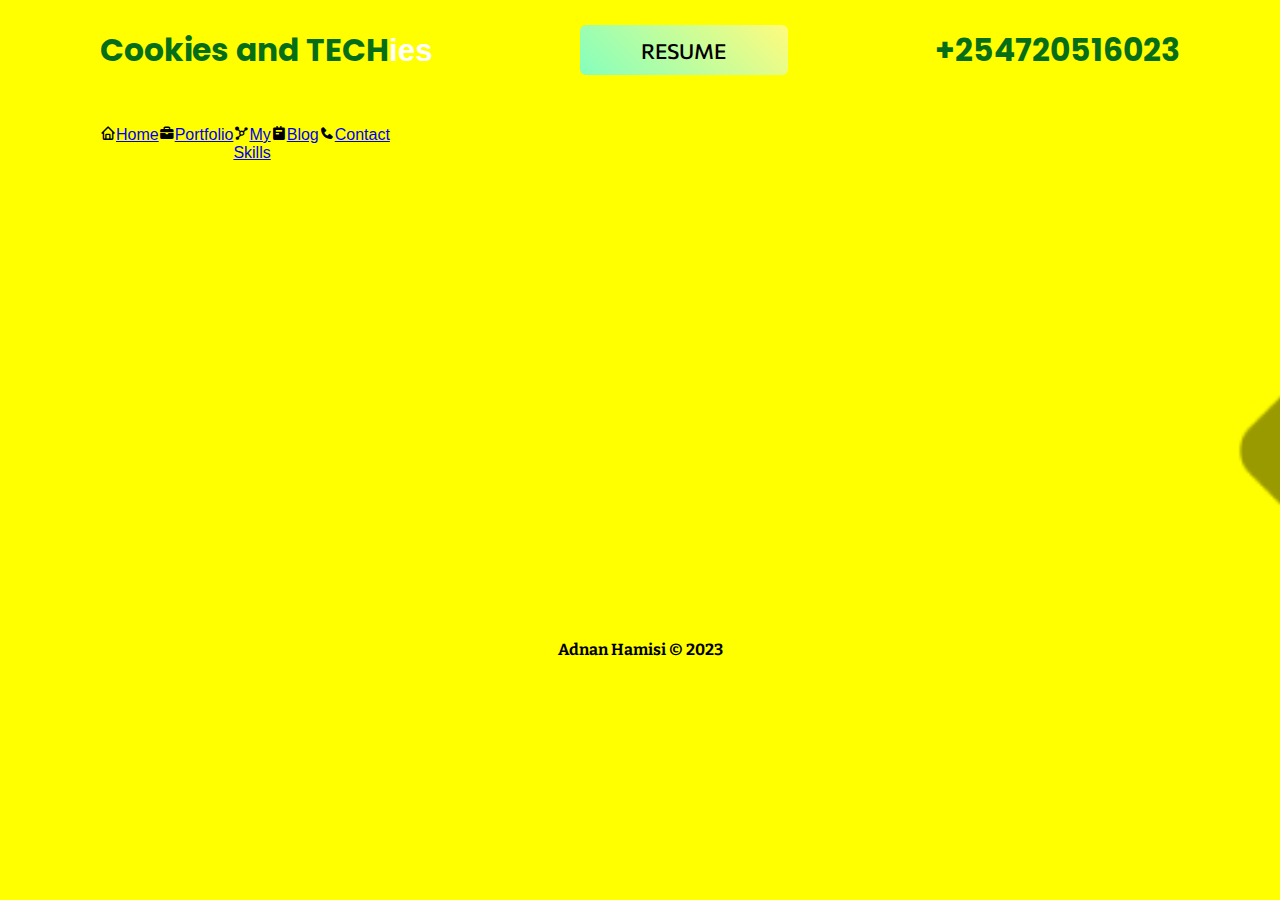
==== blog.html @ a586188a "Main" ====
<!DOCTYPE html>
<html>
    <head>
        <meta charset="UTF-8">
        <meta name="viewport" content="width=device-width, initial-scale=1.0">
        <title>Cookies and Techies</title>
            <!-- FAVICON START-->
            <link rel="apple-touch-icon" sizes="180x180" href="/images/favicon-icon.png">
            <link rel="icon" type="image/png" sizes="32x32" href="/images/favicon-32x32.png">
            <link rel="icon" type="image/png" sizes="16x16" href="/images/favicon-16x16.png">
            <link rel="manifest" href="/site.webmanifest">
            <!-- FAVICON END-->
            <!-- BOXICONS START-->
        <link rel="stylesheet" href="https://cdn.jsdelivr.net/npm/boxicons@latest/css/boxicons.min.css">
            <!-- FAVICON END-->
            <!-- GOOGLE FONTS START-->
        <link rel="preconnect" href="https://fonts.googleapis.com">
        <link rel="preconnect" href="https://fonts.gstatic.com" crossorigin>
        <link href="https://fonts.googleapis.com/css2?family=Bitter:ital,wght@0,100;0,200;0,300;0,400;0,500;0,600;0,700;0,800;0,900;1,100;1,200;1,300;1,400;1,500;1,600;1,700;1,800;1,900&family=Commissioner:wght@100;200;300;400;500;600;700;800;900&family=Poppins:ital,wght@0,100;0,200;0,300;0,400;0,500;0,600;0,700;0,800;0,900;1,100;1,200;1,300;1,400;1,500;1,600;1,700;1,800;1,900&display=swap" rel="stylesheet">
            <!-- GOOGLE FONTS END-->
            <!-- STYLESHEET START-->
        <link rel="stylesheet" type="text/css" href="./style/style.css">
            <!-- STYLESHEET END-->
    </head>
    <body>        
            <!--==========HEADER START===========-->
    <header class="section_p">
        <h3><a href="./index.html">Cookies and TECH<span>ies</span></a></h3>
        <button id="resume">Resume</button>
        <h3><a href="#">+254720516023</a></h3>
    </header>
            <!--==============HEADER END============-->
            <!--MAIN SECTION STARTS HERE-->
    <main class="section_p">
            <!--=======MAIN NAVIGATION START=======-->
        <aside class="secondary-navigation">
            
            <i class='bx bx-home active'><a  href="./index.html">Home</a></i>
            <i class='bx bxs-briefcase'><a href="./portfolio.html">Portfolio</a></i>
            <i class='bx bxs-network-chart'><a href="./skills.html">My Skills</a></i>
            <i class='bx bxs-notepad'><a href="./blog.html">Blog</a></i>
            <i class='bx bxs-phone'><a href="./contact.html">Contact</a></i>
            
        </aside>
            <!--=======MAIN NAVIGATION END=========-->
    </main>
            <!--MAIN SECTION END-->
    
            <!--FOOTER START-->
    <footer>
        <div id="email">
            <a href="mailto:info@cookiesand.tech">Adnan Hamisi &copy; 2023</a>              
        </div>
    </footer>
            <!--======FOOTER END======-->

        <!--JAVASCRIPT LINK GOES BELOW-->
        <script src="./js/script.js" type="text/javascript"></script>
    </body>
</html>
---- style/style.css ----
:root{
    --Background-Color: yellow;
    --Color-One: #000;
    --Color-Two: #fff;
    --Color-Three: #076e18;
    --Color-Four: #3ae7f0;
    --Font-One: 'Bitter', serif;
    --Font-Two: 'Commissioner', sans-serif;
    --Font-Three: 'Poppins', sans-serif;
}
*{
    margin: 0;
    padding: 0;
    box-sizing: border-box;
    font-family: sans-serif;
}
.section_p{
    padding: 25px 100px;
}
.section_m{
    margin: 50px 75px;
}
body{
    background-image: url(/images/background_image.png);
    background-color: var(--Background-Color);
    background-repeat: no-repeat;
    background-size: cover;
    min-height: 100vh;
}
header{
    display: flex;
    justify-content: space-between;
    align-items: center;
}
header h3,
header h3 a{
    font-family: var(--Font-Three);
    font-weight: 700;
    font-size: 1.4em;
    text-decoration: none;
    color: var(--Color-Three);
    cursor: pointer;
}
header h3,
header h3 a:hover{
    color: var(--Color-Two);

}
header h3 a span:hover{
    color: var(--Color-Three);
}
header h3 a span{
    color: var(--Color-Two);
}
header button{
    padding: 5px 7px;
    border: none;
    border-radius: 6px;
    font-size: 1.3em;
    text-transform: uppercase;
    font-family: var(--Font-Two);
    font-weight: 500;
    cursor: pointer;
    width: 10em;
    height: 50px;
    background-color: #85FFBD;
    background-image: linear-gradient(45deg, #85FFBD 0%, #FFFB7D 100%);
}
header button:hover{
    border: 3px solid var(--Color-Two);
    color: var(--Color-Two);
}
main{
    min-height: 60vh;
    display: flex;
    justify-content: space-between;
}
.main-navigation{
    display: flex;
    flex-direction: column;
    gap: .5em;
}
.secondary-navigation{
    display: flex;
}
.main-navigation i{
    padding: 7px;
    font-size: 1.5em;
    color: var(--Color-Three);
    cursor: pointer;
}
.main-navigation i:hover{
    color: var(--Color-One);
}
.main-navigation i a{
    padding-left: 8px;
    font-family: var(--Font-Three);
    font-weight: 700;
    text-decoration: none;
    color: var(--Color-One);
    text-transform: uppercase;
}
.main-navigation i a:hover{
    color: var(--Color-One);
}
aside{
    width: 16%;
}
section{
    padding-top: 2em;
    width: 90%;
}
section p{
    font-family: var(--Font-One);
    font-weight: 600;
    font-size: 3.7em;
    text-align: center;
}
section p span{
    color: var(--Color-Three);
}
section p:hover{
    color: var(--Color-Two);
}
footer{
    display: flex;
    flex-direction: column;
    gap: 2em;
    text-align: center;
    text-decoration: none;
}
.icon_slider{
    max-width: 200px;
    position: relative;
    margin: auto;
}
.slide{
    display: none;
}
.fade{
    animation-name: fade;
    animation-duration: 1.5s;
}
@keyframes fade{
    from {opacity: .4}
    to {opacity: 1}
}
footer a{
    text-decoration: none;
    color: var(--Color-One);
    font-family: var(--Font-One);
    font-weight: 700;
}
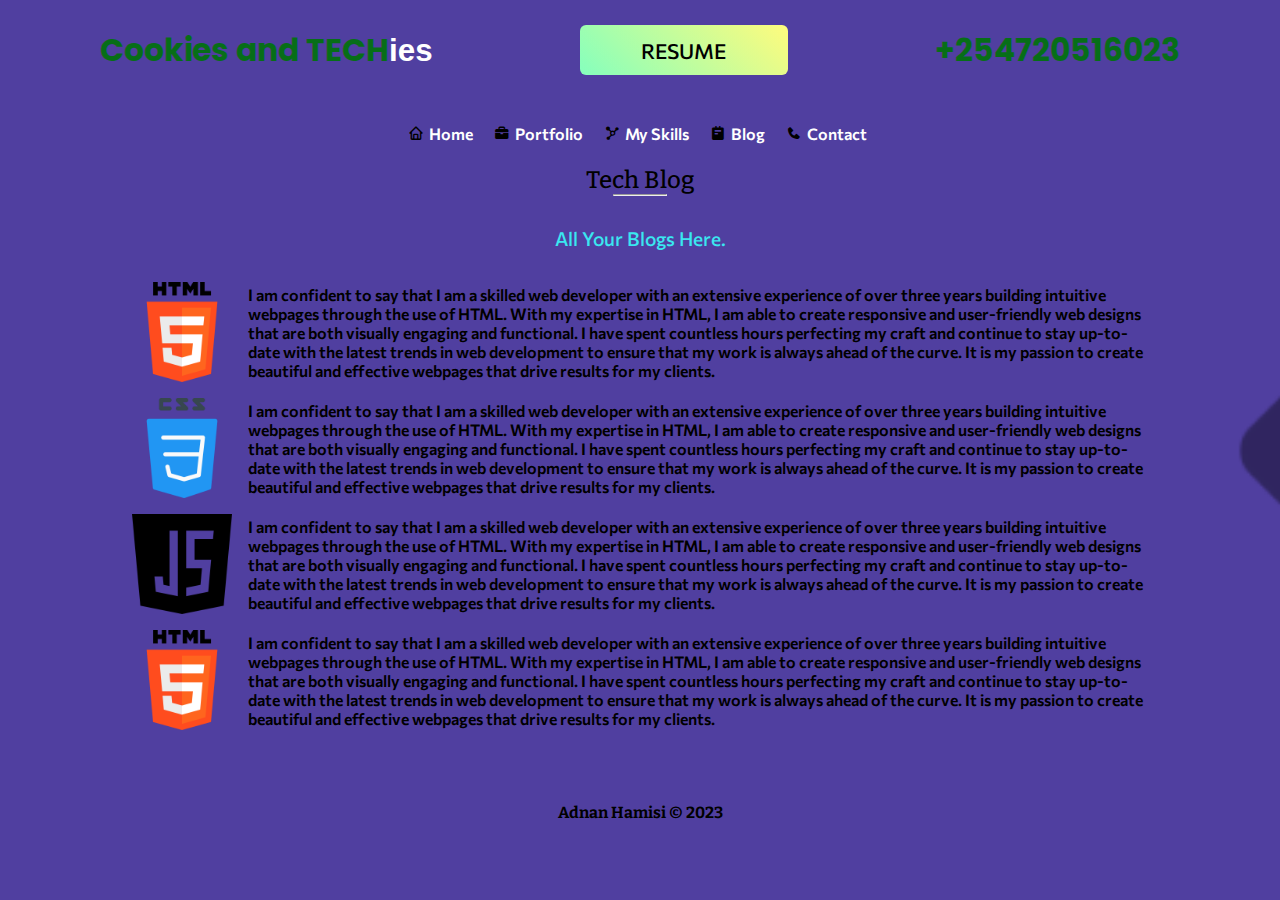
==== commit 2badcfb8: "Skills Update" ====
--- a/blog.html
+++ b/blog.html
@@ -22,27 +22,55 @@
         <link rel="stylesheet" type="text/css" href="./style/style.css">
             <!-- STYLESHEET END-->
     </head>
-    <body>        
+    <body class="portfolio_body">        
             <!--==========HEADER START===========-->
     <header class="section_p">
-        <h3><a href="./index.html">Cookies and TECH<span>ies</span></a></h3>
-        <button id="resume">Resume</button>
-        <h3><a href="#">+254720516023</a></h3>
+            <h3><a href="./index.html">Cookies and TECH<span>ies</span></a></h3>
+            <button id="resume">Resume</button>
+            <h3><a href="#">+254720516023</a></h3>
     </header>
             <!--==============HEADER END============-->
             <!--MAIN SECTION STARTS HERE-->
     <main class="section_p">
-            <!--=======MAIN NAVIGATION START=======-->
-        <aside class="secondary-navigation">
+        <div class="portfolio_container">
+            <div class="menu">
+                    <i class='bx bx-home'><a  href="./index.html">Home</a></i>
+                    <i class='bx bxs-briefcase'><a class="active" href="./portfolio.html">Portfolio</a></i>
+                    <i class='bx bxs-network-chart'><a href="./skills.html">My Skills</a></i>
+                    <i class='bx bxs-notepad'><a href="./blog.html">Blog</a></i>
+                    <i class='bx bxs-phone'><a href="./contact.html">Contact</a></i>
+            </div>
+            <div class="title_heading">
+                <h2>Tech Blog</h2>
+                <hr>
+            </div>
+            <div class="portfolio_content">
+                <p>All Your Blogs Here.</p>
+            </div>
+            <div class="blogs">
+                <div class="blog">
+                    <img src="./images/skill_2.png" alt="">
+                    <span>I am confident to say that I am a skilled web developer with an extensive experience of over three years building intuitive webpages through the use of HTML. With my expertise in HTML, I am able to create responsive and user-friendly web designs that are both visually engaging and functional. I have spent countless hours perfecting my craft and continue to stay up-to-date with the latest trends in web development to ensure that my work is always ahead of the curve. It is my passion to create beautiful and effective webpages that drive results for my clients.</span>
+                </div>
+                <div class="blog">
+                    <img src="./images/skill_3.png" alt="">
+                    <span>I am confident to say that I am a skilled web developer with an extensive experience of over three years building intuitive webpages through the use of HTML. With my expertise in HTML, I am able to create responsive and user-friendly web designs that are both visually engaging and functional. I have spent countless hours perfecting my craft and continue to stay up-to-date with the latest trends in web development to ensure that my work is always ahead of the curve. It is my passion to create beautiful and effective webpages that drive results for my clients.</span>
+                </div>
+                <div class="blog">
+                    <img src="./images/skill_4.png" alt="">
+                    <span>I am confident to say that I am a skilled web developer with an extensive experience of over three years building intuitive webpages through the use of HTML. With my expertise in HTML, I am able to create responsive and user-friendly web designs that are both visually engaging and functional. I have spent countless hours perfecting my craft and continue to stay up-to-date with the latest trends in web development to ensure that my work is always ahead of the curve. It is my passion to create beautiful and effective webpages that drive results for my clients.</span>
+                </div>
+                <div class="blog">
+                    <img src="./images/skill_2.png" alt="">
+                    <span>I am confident to say that I am a skilled web developer with an extensive experience of over three years building intuitive webpages through the use of HTML. With my expertise in HTML, I am able to create responsive and user-friendly web designs that are both visually engaging and functional. I have spent countless hours perfecting my craft and continue to stay up-to-date with the latest trends in web development to ensure that my work is always ahead of the curve. It is my passion to create beautiful and effective webpages that drive results for my clients.</span>
+                </div>
+                
+            </div>       
             
-            <i class='bx bx-home active'><a  href="./index.html">Home</a></i>
-            <i class='bx bxs-briefcase'><a href="./portfolio.html">Portfolio</a></i>
-            <i class='bx bxs-network-chart'><a href="./skills.html">My Skills</a></i>
-            <i class='bx bxs-notepad'><a href="./blog.html">Blog</a></i>
-            <i class='bx bxs-phone'><a href="./contact.html">Contact</a></i>
-            
-        </aside>
-            <!--=======MAIN NAVIGATION END=========-->
+        </div>
+
+                    <!--  INSERT ALSO SKILLS AND COURTEOUS MANNERS-->
+
     </main>
             <!--MAIN SECTION END-->
     
--- a/style/style.css
+++ b/style/style.css
@@ -3,7 +3,9 @@
     --Color-One: #000;
     --Color-Two: #fff;
     --Color-Three: #076e18;
-    --Color-Four: #3ae7f0;
+    --Color-Four: #3ae7f0;    
+    --Color-Five: #503fa0;
+    --Color-Six: #FFFDD0;
     --Font-One: 'Bitter', serif;
     --Font-Two: 'Commissioner', sans-serif;
     --Font-Three: 'Poppins', sans-serif;
@@ -80,9 +82,6 @@
     flex-direction: column;
     gap: .5em;
 }
-.secondary-navigation{
-    display: flex;
-}
 .main-navigation i{
     padding: 7px;
     font-size: 1.5em;
@@ -150,4 +149,176 @@
     color: var(--Color-One);
     font-family: var(--Font-One);
     font-weight: 700;
-}+}
+/* PORTFOLIO PAGE STYLING */
+.portfolio_body{
+    background-color: var(--Color-Five);
+}
+.portfolio_container{
+    display: flex;
+    flex-direction: column;
+    width: 100%;
+}
+.menu{
+    display: flex;
+    justify-content: center;
+    align-items: center;
+    gap: 1em;
+}
+.menu i{
+    font-size: 1em;
+}
+.menu i a{
+    text-decoration: none;
+    font-family: var(--Font-Two);
+    color: var(--Color-Two);
+    font-size: 1em;
+    font-weight: 600;
+    padding: 5px;
+}
+.menu i,
+.menu i a:hover{
+    color: var(--Color-One);
+}
+.active{
+    color: var(--Color-One);
+}
+.title_heading{
+    padding-top: 1.5em;
+    display: flex;
+    flex-direction: column;
+    justify-content: center;
+    text-align: center;
+}
+.title_heading h2{
+    font-family: var(--Font-One);
+    font-weight: 500;
+}
+.title_heading hr{
+    align-self: center;
+    color: var(--Color-Two);
+    width: 5%;
+}
+.portfolio_content{
+    padding-top: 30px;
+}
+.portfolio_content p{
+    font-family: var(--Font-Two);
+    font-weight: 500;
+    font-size: 1.2em;
+    color: var(--Color-Four);
+    text-align: center;
+}
+.portfolio_main{
+    display: flex;
+    flex-direction: column;
+    padding-top: 2em;
+    width: 100%;
+}
+.portfolio_main table{
+    border-collapse: collapse;
+}
+.portfolio_main table th{
+    font-size: 1.35em;
+    font-family: var(--Font-One);
+    color: var(--Color-Two);
+    padding-top: 1em;
+    padding-bottom: 0.5em;
+    cursor: pointer;
+} 
+.portfolio_main table td{
+    font-size: 1.1em;
+    font-weight: 400;
+    font-family: var(--Font-Two);
+    color: var(--Color-Six);
+    padding-top: 1em;
+    padding-bottom: 0.5em;
+    cursor: pointer;
+}
+.portfolio_header{
+    border-bottom: 1px solid var(--Color-Two);
+    padding-bottom: 1em;
+}
+.portfolio_cont{
+    border-bottom: 1px solid var(--Color-One);
+}
+.portfolio_main table th{
+    text-align: left;
+}
+.button_portfolio{
+    display: flex;
+    justify-content: center;
+}
+.button_portfolio button{
+    margin-top: 2em;
+    background-color: transparent;
+    color: var(--Color-Two);
+    font-family: var(--Font-Three);
+    font-weight: 600;
+    font-size: 1em;
+    text-align: center;
+    width: 100px;
+    border-radius: 5px;
+    cursor: pointer;
+}
+.button_portfolio button:hover{
+    color: var(--Color-One);
+    border: 1px solid var(--Color-One);
+}
+/* MY SKILLS PAGE STYLING */
+.skills{
+    width: 100%;
+    display: flex;
+    flex-direction: column;
+    padding: 2em;
+}
+.skill{
+    display: flex;
+    width: 50%;
+    padding-bottom: 1em;
+}
+.skill_left{
+    display: flex;
+    padding-left: 50%;
+    width: 100%;   
+}
+.skill,
+.skill_left{
+    gap: 1em;
+    align-items: center;
+}
+.skill img,
+.skill_left img{
+    width: 100px;
+    height: 100px;
+}
+.skill span,
+.skill_left span{
+    width: 420px;
+    font-family: var(--Font-Two);
+    font-weight: 600;
+}
+
+/* BLOG PAGE STYLING */
+.blogs{
+    width: 100%;
+    display: flex;
+    flex-direction: column;
+    padding: 2em;
+}
+.blog{
+    display: flex;
+    width: 100%;
+    padding-bottom: 1em;
+    gap: 1em;
+    align-items: center;
+}
+.blog img{
+    width: 100px;
+    height: 100px;
+}
+.blog span{
+    width: 100%;
+    font-family: var(--Font-Two);
+    font-weight: 600;
+}
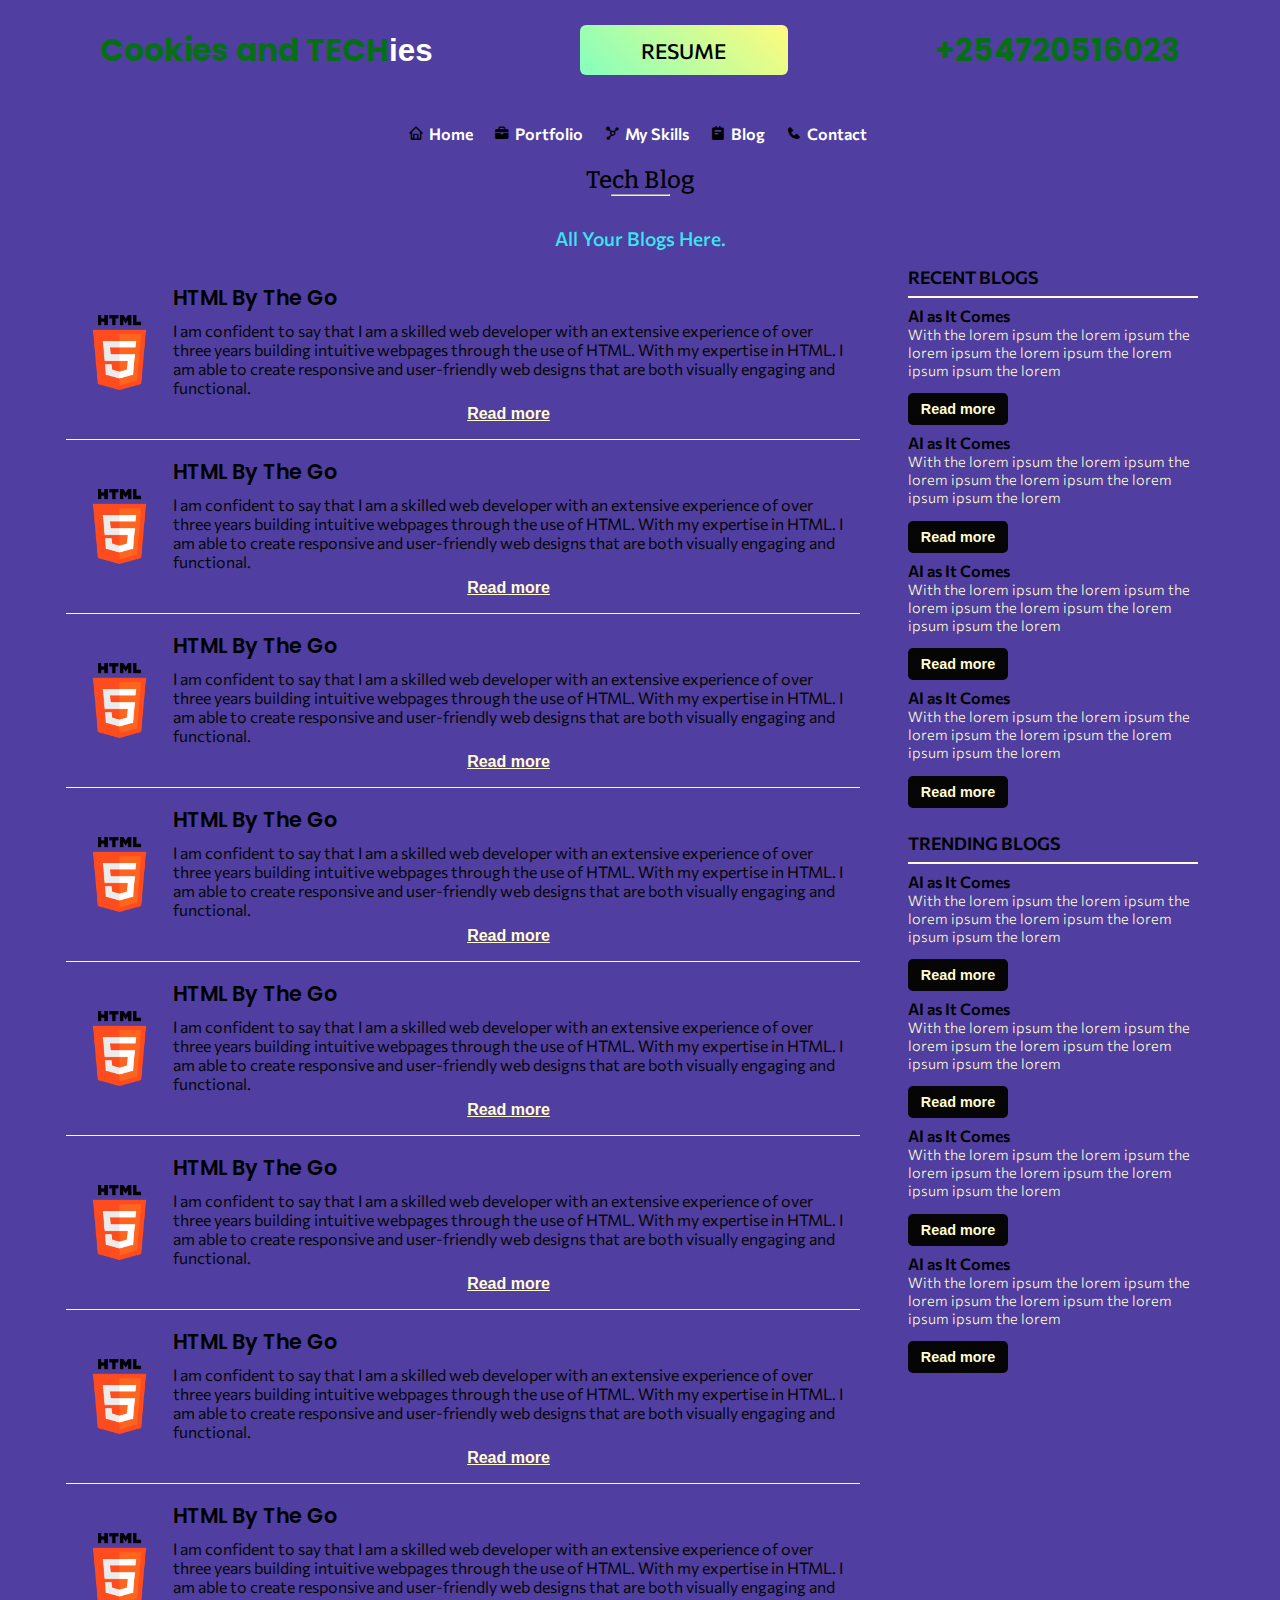
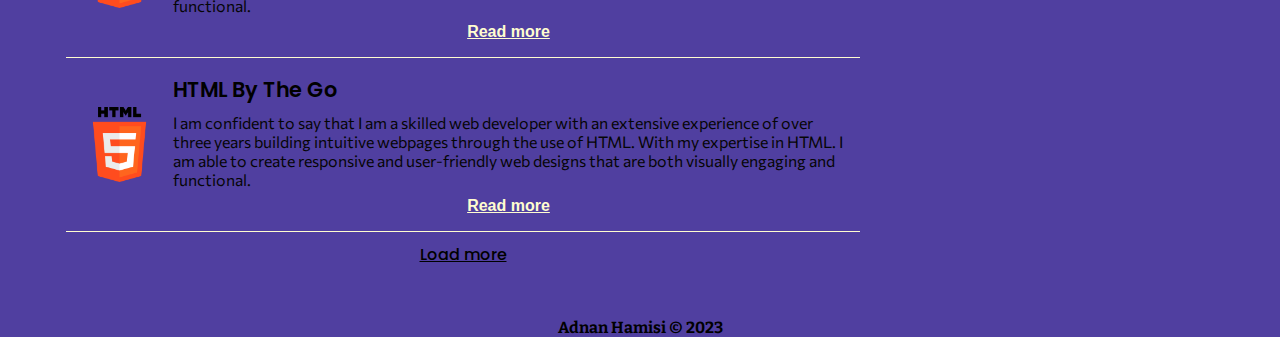
==== commit 352ab416: "Blog Page Update" ====
--- a/blog.html
+++ b/blog.html
@@ -31,7 +31,7 @@
     </header>
             <!--==============HEADER END============-->
             <!--MAIN SECTION STARTS HERE-->
-    <main class="section_p">
+    <main class="section_p1">
         <div class="portfolio_container">
             <div class="menu">
                     <i class='bx bx-home'><a  href="./index.html">Home</a></i>
@@ -47,26 +47,191 @@
             <div class="portfolio_content">
                 <p>All Your Blogs Here.</p>
             </div>
-            <div class="blogs">
-                <div class="blog">
-                    <img src="./images/skill_2.png" alt="">
-                    <span>I am confident to say that I am a skilled web developer with an extensive experience of over three years building intuitive webpages through the use of HTML. With my expertise in HTML, I am able to create responsive and user-friendly web designs that are both visually engaging and functional. I have spent countless hours perfecting my craft and continue to stay up-to-date with the latest trends in web development to ensure that my work is always ahead of the curve. It is my passion to create beautiful and effective webpages that drive results for my clients.</span>
+            <div class="blog_container">
+                <div class="blogs">
+                    <div class="blog">
+                        <img src="./images/skill_2.png" alt="">
+                        <div class="blog_details">
+                            <h4> HTML By The Go</h4>
+                            <span>I am confident to say that I am a skilled web developer with an extensive experience of 
+                                over three years building intuitive webpages through the use of HTML. With my expertise in
+                                 HTML. I am able to create responsive and user-friendly web designs that are both visually
+                                 engaging and functional.
+                            </span>
+                            <button>Read more</button>
+                        </div>
+                    </div>
+                    <div class="blog">
+                        <img src="./images/skill_2.png" alt="">
+                        <div class="blog_details">
+                            <h4> HTML By The Go</h4>
+                            <span>I am confident to say that I am a skilled web developer with an extensive experience of 
+                                over three years building intuitive webpages through the use of HTML. With my expertise in
+                                 HTML. I am able to create responsive and user-friendly web designs that are both visually
+                                 engaging and functional.
+                            </span>
+                            <button>Read more</button>
+                        </div>
+                    </div>
+                    <div class="blog">
+                        <img src="./images/skill_2.png" alt="">
+                        <div class="blog_details">
+                            <h4> HTML By The Go</h4>
+                            <span>I am confident to say that I am a skilled web developer with an extensive experience of 
+                                over three years building intuitive webpages through the use of HTML. With my expertise in
+                                 HTML. I am able to create responsive and user-friendly web designs that are both visually
+                                 engaging and functional.
+                            </span>
+                            <button>Read more</button>
+                        </div>
+                    </div>
+                    <div class="blog">
+                        <img src="./images/skill_2.png" alt="">
+                        <div class="blog_details">
+                            <h4> HTML By The Go</h4>
+                            <span>I am confident to say that I am a skilled web developer with an extensive experience of 
+                                over three years building intuitive webpages through the use of HTML. With my expertise in
+                                 HTML. I am able to create responsive and user-friendly web designs that are both visually
+                                 engaging and functional.
+                            </span>
+                            <button>Read more</button>
+                        </div>
+                    </div>
+                    <div class="blog">
+                        <img src="./images/skill_2.png" alt="">
+                        <div class="blog_details">
+                            <h4> HTML By The Go</h4>
+                            <span>I am confident to say that I am a skilled web developer with an extensive experience of 
+                                over three years building intuitive webpages through the use of HTML. With my expertise in
+                                 HTML. I am able to create responsive and user-friendly web designs that are both visually
+                                 engaging and functional.
+                            </span>
+                            <button>Read more</button>
+                        </div>
+                    </div>
+                    <div class="blog">
+                        <img src="./images/skill_2.png" alt="">
+                        <div class="blog_details">
+                            <h4> HTML By The Go</h4>
+                            <span>I am confident to say that I am a skilled web developer with an extensive experience of 
+                                over three years building intuitive webpages through the use of HTML. With my expertise in
+                                 HTML. I am able to create responsive and user-friendly web designs that are both visually
+                                 engaging and functional.
+                            </span>
+                            <button>Read more</button>
+                        </div>
+                    </div>
+                    <div class="blog">
+                        <img src="./images/skill_2.png" alt="">
+                        <div class="blog_details">
+                            <h4> HTML By The Go</h4>
+                            <span>I am confident to say that I am a skilled web developer with an extensive experience of 
+                                over three years building intuitive webpages through the use of HTML. With my expertise in
+                                 HTML. I am able to create responsive and user-friendly web designs that are both visually
+                                 engaging and functional.
+                            </span>
+                            <button>Read more</button>
+                        </div>
+                    </div>
+                    <div class="blog">
+                        <img src="./images/skill_2.png" alt="">
+                        <div class="blog_details">
+                            <h4> HTML By The Go</h4>
+                            <span>I am confident to say that I am a skilled web developer with an extensive experience of 
+                                over three years building intuitive webpages through the use of HTML. With my expertise in
+                                 HTML. I am able to create responsive and user-friendly web designs that are both visually
+                                 engaging and functional.
+                            </span>
+                            <button>Read more</button>
+                        </div>
+                    </div>
+                    <div class="blog">
+                        <img src="./images/skill_2.png" alt="">
+                        <div class="blog_details">
+                            <h4> HTML By The Go</h4>
+                            <span>I am confident to say that I am a skilled web developer with an extensive experience of 
+                                over three years building intuitive webpages through the use of HTML. With my expertise in
+                                 HTML. I am able to create responsive and user-friendly web designs that are both visually
+                                 engaging and functional.
+                            </span>
+                            <button>Read more</button>
+                        </div>
+                    </div>
+                    <div class="button_blog">
+                        <button>Load more</button>
+                    </div>
                 </div>
-                <div class="blog">
-                    <img src="./images/skill_3.png" alt="">
-                    <span>I am confident to say that I am a skilled web developer with an extensive experience of over three years building intuitive webpages through the use of HTML. With my expertise in HTML, I am able to create responsive and user-friendly web designs that are both visually engaging and functional. I have spent countless hours perfecting my craft and continue to stay up-to-date with the latest trends in web development to ensure that my work is always ahead of the curve. It is my passion to create beautiful and effective webpages that drive results for my clients.</span>
+                <div class="blogs_aside">
+                    <div class="aside_det recent_blogs">
+                        <h4>RECENT BLOGS</h4>
+                        <hr>
+                    <div class="aside_blog">
+                        <div class="aside_bd">
+                            <h5>AI as It Comes</h5>
+                            <p>With the lorem ipsum the lorem ipsum the lorem  
+                            ipsum the lorem ipsum the lorem ipsum ipsum the lorem
+                            </p>
+                            <button>Read more</button>
+                        </div>
+                        <div class="aside_bd">
+                            <h5>AI as It Comes</h5>
+                            <p>With the lorem ipsum the lorem ipsum the lorem  
+                            ipsum the lorem ipsum the lorem ipsum ipsum the lorem
+                            </p>
+                            <button>Read more</button>
+                        </div>
+                        <div class="aside_bd">
+                            <h5>AI as It Comes</h5>
+                            <p>With the lorem ipsum the lorem ipsum the lorem  
+                            ipsum the lorem ipsum the lorem ipsum ipsum the lorem
+                            </p>
+                            <button>Read more</button>
+                        </div>
+                        <div class="aside_bd">
+                            <h5>AI as It Comes</h5>
+                            <p>With the lorem ipsum the lorem ipsum the lorem  
+                            ipsum the lorem ipsum the lorem ipsum ipsum the lorem
+                            </p>
+                            <button>Read more</button>
+                        </div>
+                    </div>
+                    </div>
+                    <div class="aside_det trending_blogs">
+                        <h4>TRENDING BLOGS</h4>
+                        <hr>
+                    <div class="aside_blog">
+                        <div class="aside_bd">
+                            <h5>AI as It Comes</h5>
+                            <p>With the lorem ipsum the lorem ipsum the lorem  
+                            ipsum the lorem ipsum the lorem ipsum ipsum the lorem
+                            </p>
+                            <button>Read more</button>
+                        </div>
+                        <div class="aside_bd">
+                            <h5>AI as It Comes</h5>
+                            <p>With the lorem ipsum the lorem ipsum the lorem  
+                            ipsum the lorem ipsum the lorem ipsum ipsum the lorem
+                            </p>
+                            <button>Read more</button>
+                        </div>
+                        <div class="aside_bd">
+                            <h5>AI as It Comes</h5>
+                            <p>With the lorem ipsum the lorem ipsum the lorem  
+                            ipsum the lorem ipsum the lorem ipsum ipsum the lorem
+                            </p>
+                            <button>Read more</button>
+                        </div>
+                        <div class="aside_bd">
+                            <h5>AI as It Comes</h5>
+                            <p>With the lorem ipsum the lorem ipsum the lorem  
+                            ipsum the lorem ipsum the lorem ipsum ipsum the lorem
+                            </p>
+                            <button>Read more</button>
+                        </div>
+                    </div>
+                    </div>                    
                 </div>
-                <div class="blog">
-                    <img src="./images/skill_4.png" alt="">
-                    <span>I am confident to say that I am a skilled web developer with an extensive experience of over three years building intuitive webpages through the use of HTML. With my expertise in HTML, I am able to create responsive and user-friendly web designs that are both visually engaging and functional. I have spent countless hours perfecting my craft and continue to stay up-to-date with the latest trends in web development to ensure that my work is always ahead of the curve. It is my passion to create beautiful and effective webpages that drive results for my clients.</span>
-                </div>
-                <div class="blog">
-                    <img src="./images/skill_2.png" alt="">
-                    <span>I am confident to say that I am a skilled web developer with an extensive experience of over three years building intuitive webpages through the use of HTML. With my expertise in HTML, I am able to create responsive and user-friendly web designs that are both visually engaging and functional. I have spent countless hours perfecting my craft and continue to stay up-to-date with the latest trends in web development to ensure that my work is always ahead of the curve. It is my passion to create beautiful and effective webpages that drive results for my clients.</span>
-                </div>
-                
-            </div>       
-            
+            </div> 
         </div>
 
                     <!--  INSERT ALSO SKILLS AND COURTEOUS MANNERS-->
--- a/style/style.css
+++ b/style/style.css
@@ -6,6 +6,8 @@
     --Color-Four: #3ae7f0;    
     --Color-Five: #503fa0;
     --Color-Six: #FFFDD0;
+    --Color-Seven: #050505;
+    --Color-Eight: #190127;
     --Font-One: 'Bitter', serif;
     --Font-Two: 'Commissioner', sans-serif;
     --Font-Three: 'Poppins', sans-serif;
@@ -18,6 +20,9 @@
 }
 .section_p{
     padding: 25px 100px;
+}
+.section_p1{
+    padding: 25px 50px;
 }
 .section_m{
     margin: 50px 75px;
@@ -300,25 +305,137 @@
 }
 
 /* BLOG PAGE STYLING */
+.blog_container{
+    display: flex;
+    width: 100%;
+}
 .blogs{
-    width: 100%;
-    display: flex;
-    flex-direction: column;
-    padding: 2em;
+    width: 70%;
+    display: flex;
+    flex-direction: column;
+    padding: 1em;
 }
 .blog{
     display: flex;
     width: 100%;
-    padding-bottom: 1em;
+    padding: 1em;
     gap: 1em;
     align-items: center;
+    border-bottom: 1px solid var(--Color-Six);
 }
 .blog img{
+    width: 75px;
+    height: 75px;
+}
+.blog_details{
+    display: flex;
+    flex-direction: column;
+    gap: 0.5em;
+} 
+.blog_details h4{
+    font-family: var(--Font-Three);
+    font-size: 1.3em;
+    font-weight: 600;
+}
+.blog_details span{
+    width: 100%;
+    font-family: var(--Font-Two);
+    font-weight: 400;
+    color: var(--Color-Seven);
+}
+.blog_details button{
+    border: none;
+    background-color: transparent;
+    font-weight: 600;
+    font-size: 1em;
+    text-decoration: underline;
+    cursor: pointer;
+    color: var(--Color-Six);
+}
+.blog_details button:hover{
+   color: var(--Color-Eight);
+   font-weight: 700;
+}
+.button_blog{
+    justify-content: center;
+    display: flex;
+}
+.button_blog button{
+    border: none;
+    background: transparent;
+    padding: 10px;
+    font-family: var(--Font-Three);
+    font-size: 1em;
+    font-weight: 500;
+    text-decoration: underline;
+    cursor: pointer;
+}
+.button_blog button:hover{
+    padding: 10px;
+    color: var(--Color-Six);
+    text-decoration: none;
+}
+.blogs_aside{
+    width: 30%;
+    padding: 1em  2em;
+    display: flex;
+    flex-direction: column;
+    gap: 1.5em;
+}
+.aside_det{
+    display: flex;
+    flex-direction: column;
+    gap: 0.5em;
+}
+.aside_det h4{
+    font-size: 1.1em;
+    font-family: var(--Font-Two);
+    font-weight: 600;
+}
+.aside_det hr{
+    color: var(--Color-Six);
+    border: 0.5px solid;
+}
+.aside_blog{
+    display: flex;
+    flex-direction: column;
+    gap: 0.5em;
+}
+.aside_bd{
+    display: flex;
+    flex-direction: column;
+}
+.aside_bd button{
+    margin-top: 1em;
+    background-color: var(--Color-Seven);
+    border-radius: 5px;
+    padding: 8px 5px;
+    border: none;
     width: 100px;
-    height: 100px;
-}
-.blog span{
-    width: 100%;
-    font-family: var(--Font-Two);
-    font-weight: 600;
-}
+    color: var(--Color-Six);
+    font-size: 0.9em;
+    font-weight: 600;
+    cursor: pointer;
+}
+.aside_bd button:hover{
+    color: var(--Color-Eight);
+    border: 1px solid var(--Color-Eight);
+    background-color: transparent;
+    width: 100px;
+    border-radius: 6px;
+    font-size: 0.9em;
+    font-weight: 600;
+}
+.aside_bd h5{
+    font-size: 1em;
+    font-family: var(--Font-Two);
+    font-weight: 600;
+}
+.aside_bd p{
+    font-size: 0.9em;
+    font-weight: 300;
+    font-family: var(--Font-Two);
+    color: var(--Color-Six);
+}
+
+
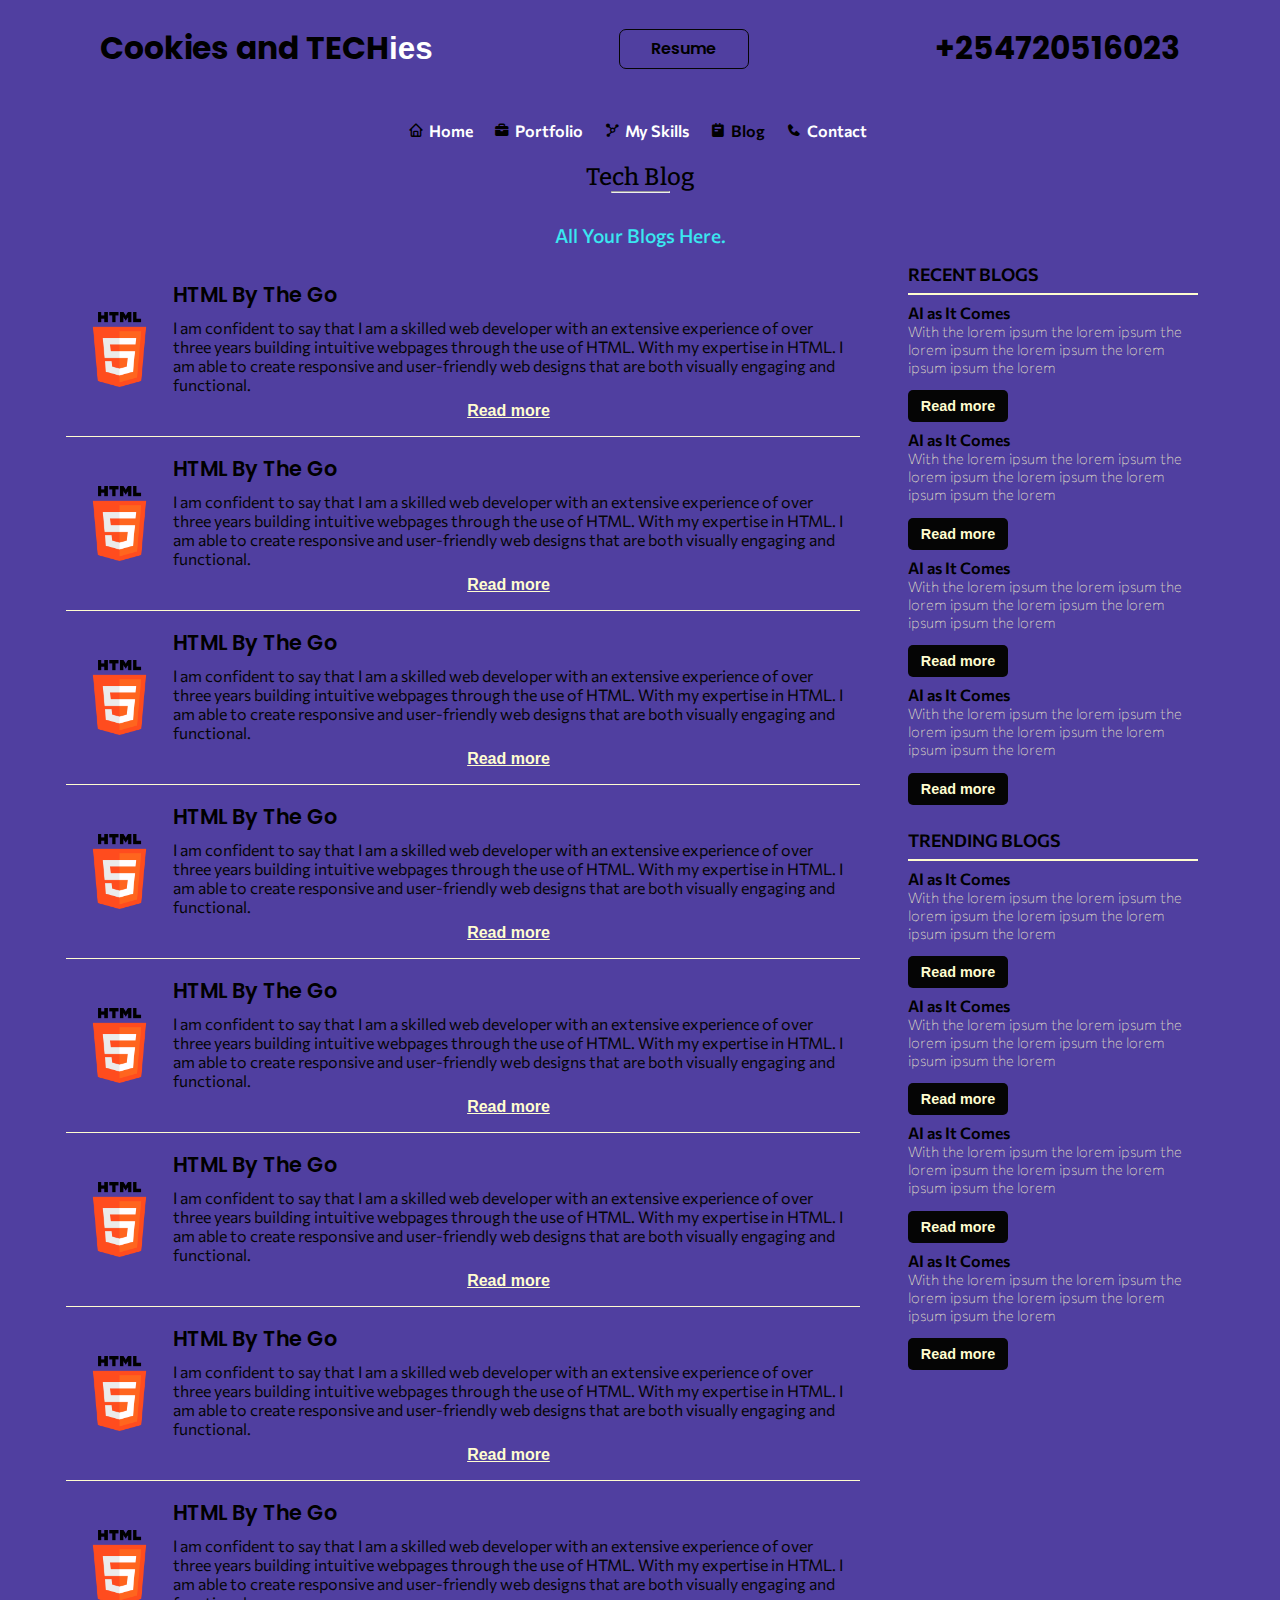
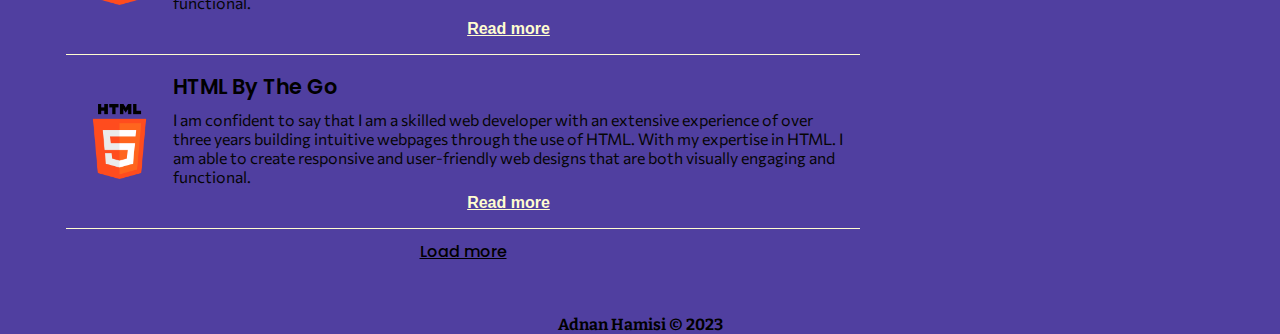
==== commit f180ceda: "contact page update" ====
--- a/blog.html
+++ b/blog.html
@@ -24,20 +24,20 @@
     </head>
     <body class="portfolio_body">        
             <!--==========HEADER START===========-->
-    <header class="section_p">
-            <h3><a href="./index.html">Cookies and TECH<span>ies</span></a></h3>
-            <button id="resume">Resume</button>
-            <h3><a href="#">+254720516023</a></h3>
-    </header>
+    <div class="header_other section_p">
+                <h3><a href="./index.html">Cookies and TECH<span>ies</span></a></h3>
+                <button id="resume">Resume</button>
+                <h3><a href="#">+254720516023</a></h3>
+    </div>
             <!--==============HEADER END============-->
             <!--MAIN SECTION STARTS HERE-->
     <main class="section_p1">
         <div class="portfolio_container">
             <div class="menu">
                     <i class='bx bx-home'><a  href="./index.html">Home</a></i>
-                    <i class='bx bxs-briefcase'><a class="active" href="./portfolio.html">Portfolio</a></i>
+                    <i class='bx bxs-briefcase'><a href="./portfolio.html">Portfolio</a></i>
                     <i class='bx bxs-network-chart'><a href="./skills.html">My Skills</a></i>
-                    <i class='bx bxs-notepad'><a href="./blog.html">Blog</a></i>
+                    <i class='bx bxs-notepad'><a class="active" href="./blog.html">Blog</a></i>
                     <i class='bx bxs-phone'><a href="./contact.html">Contact</a></i>
             </div>
             <div class="title_heading">
--- a/style/style.css
+++ b/style/style.css
@@ -77,15 +77,60 @@
     border: 3px solid var(--Color-Two);
     color: var(--Color-Two);
 }
+.header_other{
+    display: flex;
+    justify-content: space-between;
+    align-items: center;
+}
+.header_other h3,
+.header_other h3 a{
+    font-family: var(--Font-Three);
+    font-weight: 700;
+    font-size: 1.4em;
+    text-decoration: none;
+    color: var(--Color-One);
+    cursor: pointer;
+}
+.header_other h3,
+.header_other h3 a:hover{
+    color: var(--Color-Two);
+
+}
+.header_other h3 a span:hover{
+    color: var(--Color-One);
+}
+.header_other h3 a span{
+    color: var(--Color-Two);
+}
+.header_other button{
+    background-color: transparent;
+    border: 1px solid var(--Color-Seven);
+    font-family: var(--Font-Three);
+    font-size: 1em;
+    font-weight: 600;
+    border-radius: 7px;
+    width: 130px;
+    height: 40px;
+    cursor: pointer;
+}
+.header_other button:hover{
+    border: 2px solid var(--Color-Two);
+    color: var(--Color-Two);
+}
 main{
     min-height: 60vh;
     display: flex;
     justify-content: space-between;
 }
 .main-navigation{
-    display: flex;
-    flex-direction: column;
-    gap: .5em;
+    padding-top: 100px;
+    display: flex;
+    flex-direction: column;
+    gap: 5px;
+}
+.main-navigation .current{
+    border: 2px solid var(--Color-Five);
+    border-radius: 7px;
 }
 .main-navigation i{
     padding: 7px;
@@ -107,11 +152,13 @@
 .main-navigation i a:hover{
     color: var(--Color-One);
 }
-aside{
-    width: 16%;
+.bx:hover{
+    border: 3px solid var(--Color-Five);
+    box-shadow: 2px 3px var(--Color-One);
+    border-radius: 7px;
 }
 section{
-    padding-top: 2em;
+    padding-top: 4em;
     width: 90%;
 }
 section p{
@@ -125,6 +172,21 @@
 }
 section p:hover{
     color: var(--Color-Two);
+}
+.resume{
+    position: absolute;
+    top: 0;
+    left: 200px;
+    margin: 0;
+    display: none;
+    justify-content: center;
+    align-items: center;
+    min-height: 100vh;
+    width: 1000px;
+    background-color: var(--Color-Six);
+}
+.resume img{
+    width: 900px;
 }
 footer{
     display: flex;
@@ -140,6 +202,7 @@
 }
 .slide{
     display: none;
+    transition: .1s;
 }
 .fade{
     animation-name: fade;
@@ -185,8 +248,9 @@
 .menu i a:hover{
     color: var(--Color-One);
 }
-.active{
-    color: var(--Color-One);
+.menu .active{
+    color: var(--Color-One);
+    font-weight: 600;
 }
 .title_heading{
     padding-top: 1.5em;
@@ -433,9 +497,65 @@
 }
 .aside_bd p{
     font-size: 0.9em;
-    font-weight: 300;
-    font-family: var(--Font-Two);
-    color: var(--Color-Six);
+    font-weight: 100;
+    font-family: var(--Font-Two);
+    color: var(--Color-Six);
+}
+/* CONTACT PAGE STYLING */
+.contact_container{
+    display: flex;
+    flex-direction: column;
+    padding: 2em 0;
+}
+.contact{
+    display: flex;
+    flex-direction: column;
+    width: 100%;
+}
+.contact_top{
+    display: flex;
+    justify-content: space-between;
+    width: 100%;
+    height: 250px;
+}
+.contact_details{
+    display: flex;
+    flex-direction: column;
+    justify-content: center;
+    align-items: center;
+    border: 1px solid var(--Color-Six);
+    border-radius: 8px;
+    box-shadow: 3px 7px var(--Color-Four);
+    align-items: center;
+    width: 30%;
+}
+.contact_details span{
+    font-family: var(--Font-Three);
+    font-weight: 600;
+    font-size: 1.3em;
+}
+.contact_details i{
+    padding-top: .2em;
+    font-size: 1.8em;
+    cursor: pointer;
+}
+.contact_details i:hover{
+    font-size: 2em;
+}
+.contact_details i a{
+    padding: 5px;
+    font-family: var(--Font-Three);
+    font-weight: 600;
+    font-size: 0.8em;
+    color: var(--Color-One);
+}
+.contact_details i a:hover{
+    color: var(--Color-Six);
+}
+.contact_map{
+    padding: 2em 3em;
+}
+.contact_map iframe{
+    width: 100%;
 }
 
-
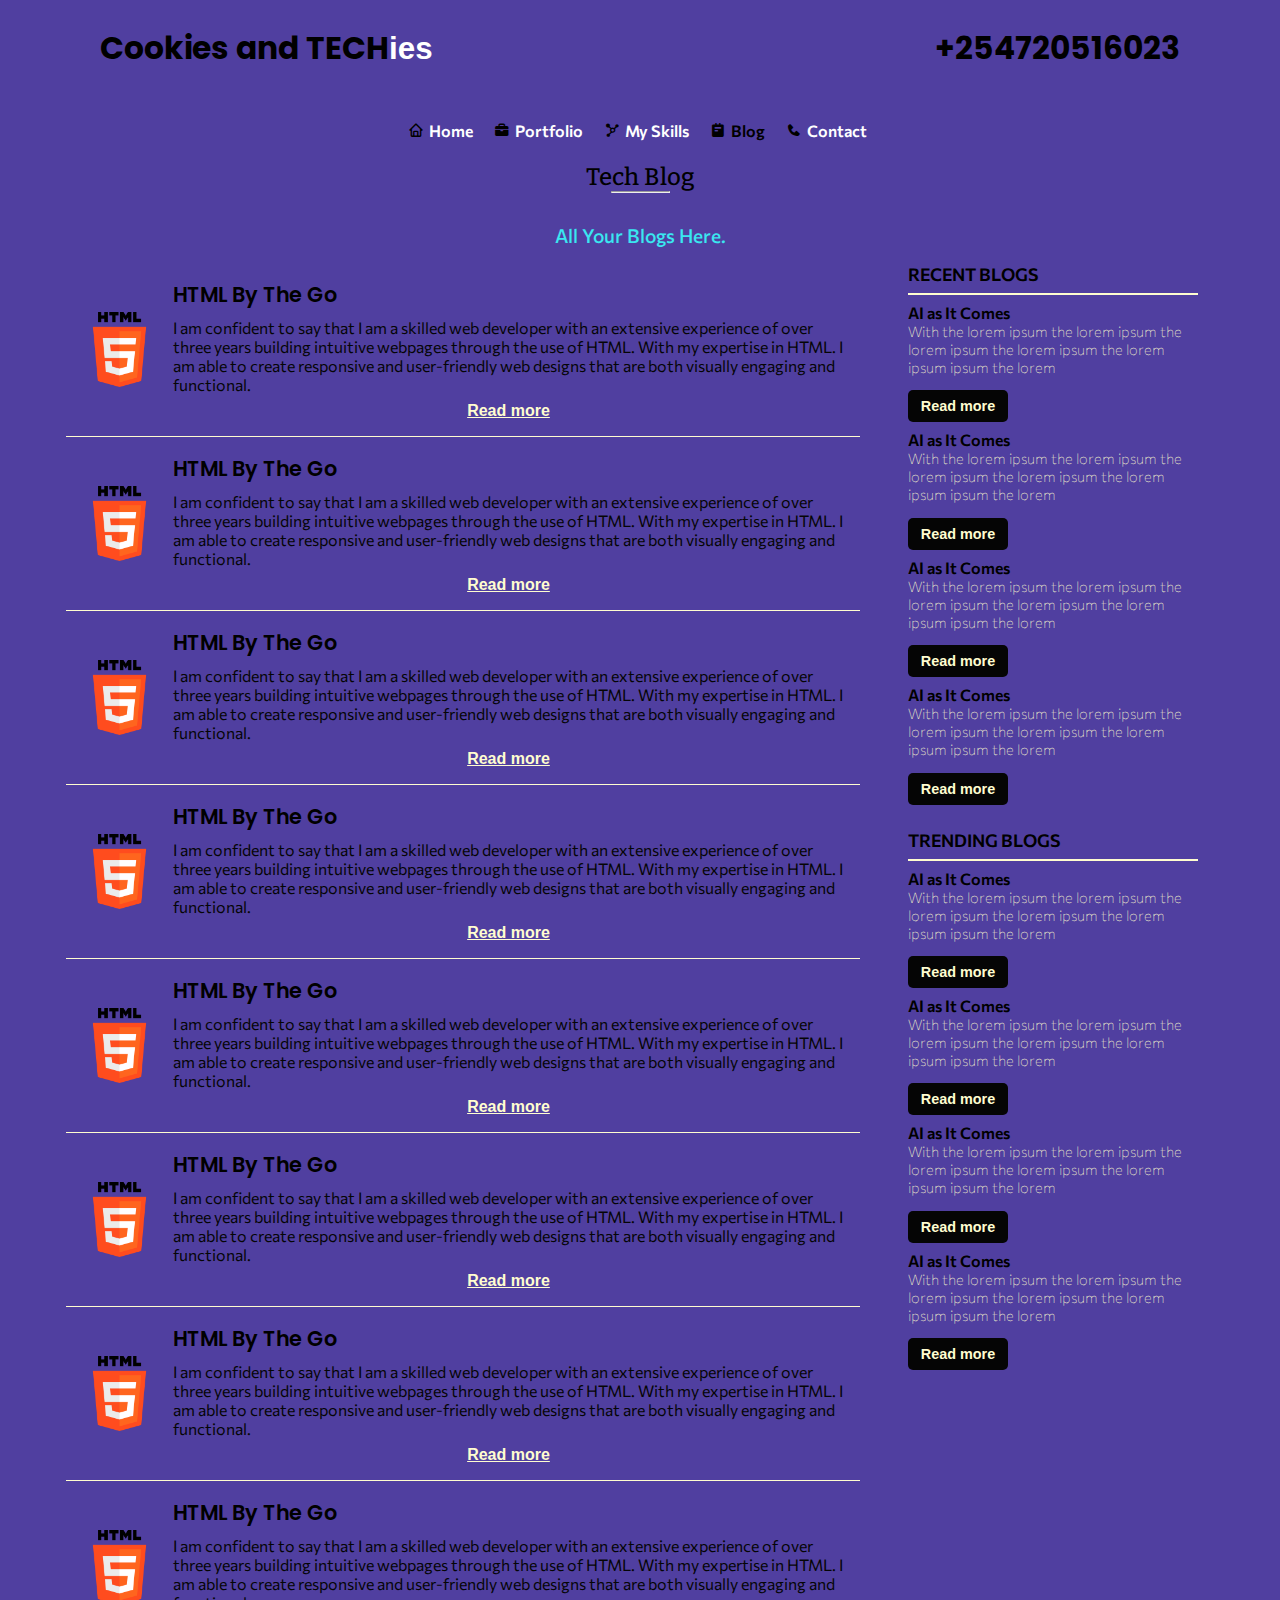
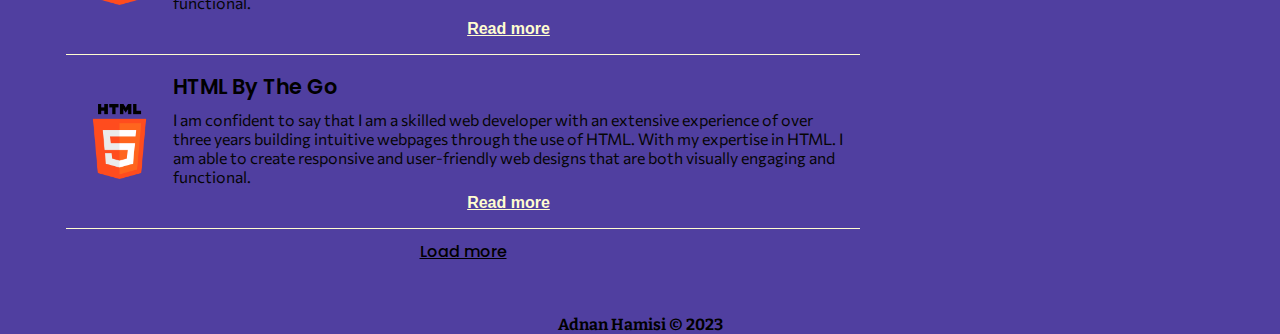
==== commit 649426b6: "Skills Update more style changes and more skills updated" ====
--- a/blog.html
+++ b/blog.html
@@ -26,7 +26,6 @@
             <!--==========HEADER START===========-->
     <div class="header_other section_p">
                 <h3><a href="./index.html">Cookies and TECH<span>ies</span></a></h3>
-                <button id="resume">Resume</button>
                 <h3><a href="#">+254720516023</a></h3>
     </div>
             <!--==============HEADER END============-->
@@ -233,9 +232,6 @@
                 </div>
             </div> 
         </div>
-
-                    <!--  INSERT ALSO SKILLS AND COURTEOUS MANNERS-->
-
     </main>
             <!--MAIN SECTION END-->
     
--- a/style/style.css
+++ b/style/style.css
@@ -157,36 +157,57 @@
     box-shadow: 2px 3px var(--Color-One);
     border-radius: 7px;
 }
-section{
+.section{
     padding-top: 4em;
     width: 90%;
 }
-section p{
+.section p{
     font-family: var(--Font-One);
     font-weight: 600;
     font-size: 3.7em;
     text-align: center;
 }
-section p span{
+.section p span{
     color: var(--Color-Three);
 }
-section p:hover{
-    color: var(--Color-Two);
-}
-.resume{
+.section p:hover{
+    color: var(--Color-Two);
+}
+#resume{
+    padding-top: 1.5em;
+    display: none;
+    flex-direction: column;
+    gap: 1em;
+    justify-content: center;
+    align-items: center;
     position: absolute;
     top: 0;
-    left: 200px;
+    left: 0;
+    width: 100%;
     margin: 0;
-    display: none;
-    justify-content: center;
-    align-items: center;
     min-height: 100vh;
-    width: 1000px;
     background-color: var(--Color-Six);
-}
-.resume img{
-    width: 900px;
+    opacity: 0.9;
+}
+#resume i{
+    font-size: 2em;
+    color: var(--Color-Six);
+    background-color: var(--Color-One);
+    border-radius: 50%;
+    cursor: pointer;
+}
+#resume i:hover{
+    font-size: 2em;
+    color: var(--Color-One);
+    background-color: transparent;
+    border: 1px solid var(--Color-One);
+    padding: 2px;
+    border-radius: 50%;
+}
+#resume img{
+    position: relative;
+    opacity: 1;
+    width: 85%;
 }
 footer{
     display: flex;
@@ -335,21 +356,64 @@
     border: 1px solid var(--Color-One);
 }
 /* MY SKILLS PAGE STYLING */
+.other_skills{
+    margin: 1em;
+    display: flex;
+    justify-content: space-between;
+    width: 100%;
+    align-items: center;
+}
+.skill_item{
+    width: 20%;
+    padding: 30px;
+    display: flex;
+    flex-direction: column;
+    gap: 15px;
+    justify-content: center;
+    align-items: center;
+}
+.skill_item img{
+    width: 80px;
+    cursor: pointer;
+    transition: .2s ease-in-out;
+}
+.skill_item img:hover{
+    transform: scale(1.2);
+}
+.skill_item span{
+    text-align: center;
+    font-size: 1em;
+    font-family: var(--Font-Two);
+    font-weight: 500;
+}
 .skills{
     width: 100%;
     display: flex;
     flex-direction: column;
-    padding: 2em;
+    padding: 0 2em;
 }
 .skill{
     display: flex;
     width: 50%;
-    padding-bottom: 1em;
+    padding: 1em;
+    margin: 25px 50px;
+    border-bottom: 1px solid var(--Color-Six);
+    border-right: 1px solid var(--Color-Six);
+    border-radius: 7px;
+    box-shadow: 3px 5px var(--Color-Five);
+    cursor: pointer;
 }
 .skill_left{
     display: flex;
     padding-left: 50%;
-    width: 100%;   
+    width: 100%; 
+    padding: 1em 1em 1em 50%;
+    margin: 25px 50px;
+    border-radius: 7px;
+    box-shadow: 3px 5px var(--Color-Five);
+    border-bottom: 1px solid var(--Color-Six);
+    border-right: 1px solid var(--Color-Six);
+    cursor: pointer;  
 }
 .skill,
 .skill_left{
